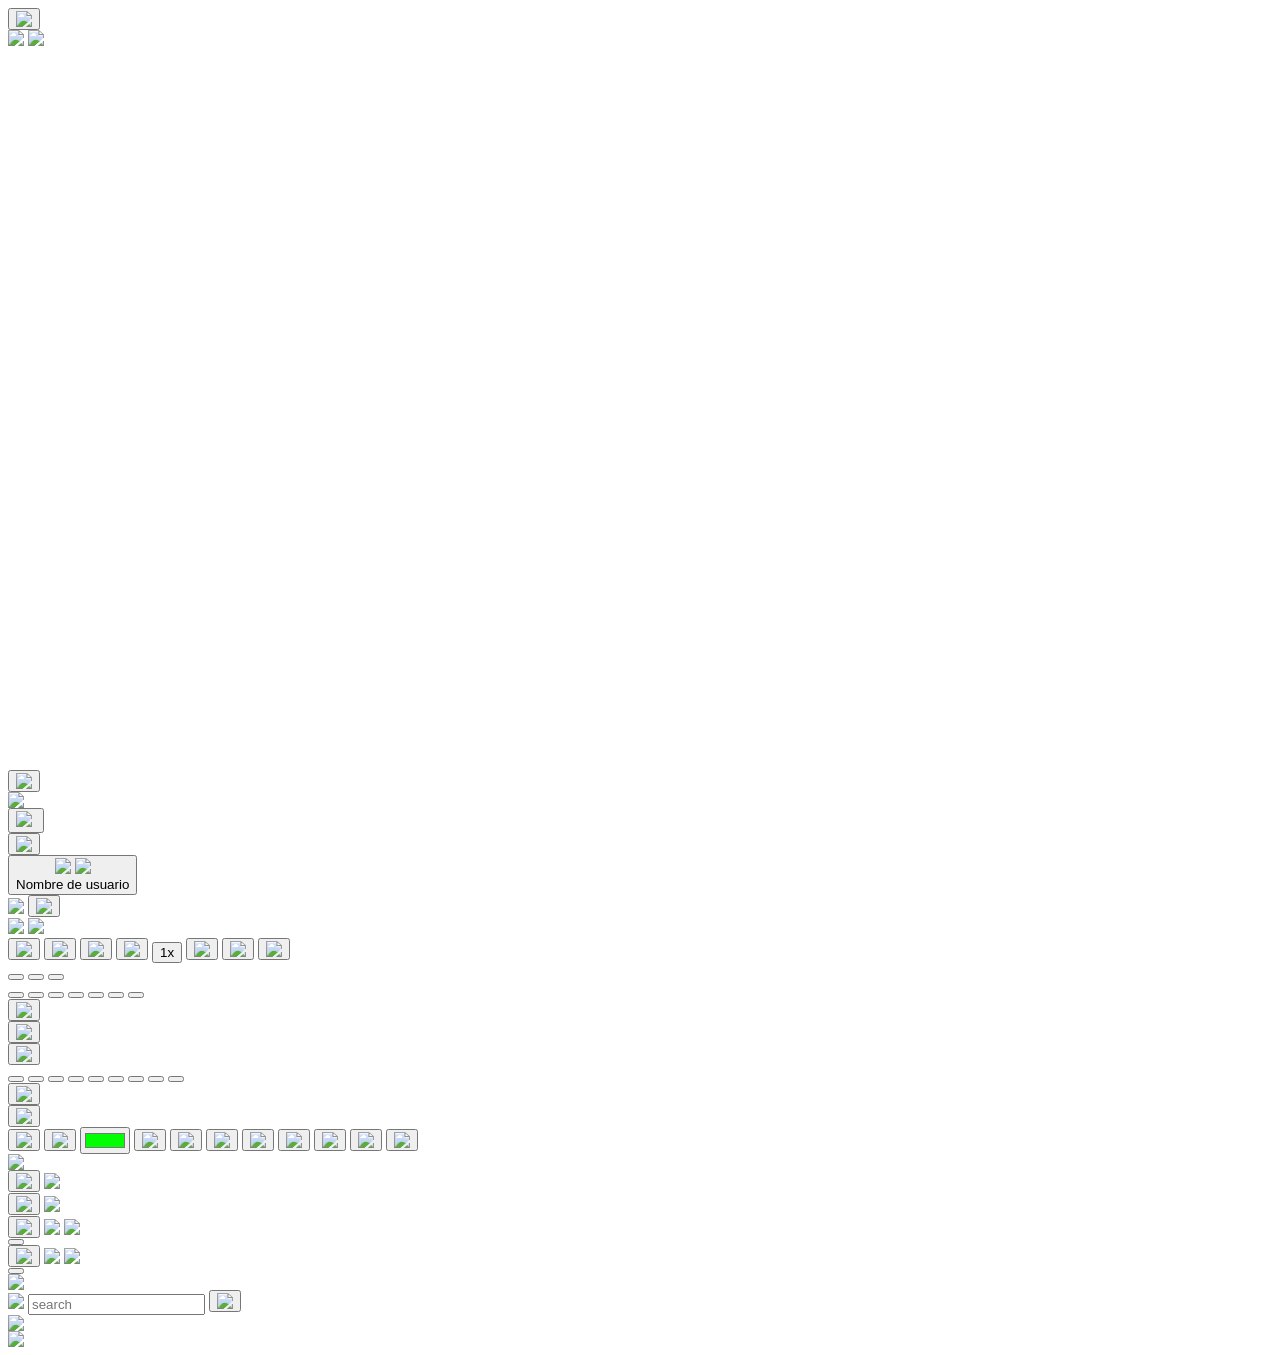
==== index.html @ 2c9a4d12 "updated" ====
<html lang="en">
<head>
  <meta charset="UTF-8">
  <meta name="viewport" content="width=device-width, initial-scale=1.0">
  <title>MGG Animator | Mutants: Genetic Gladiators</title>
  <meta name="theme-color" content="#b90505">
  <meta name="description" content="Explore Mutants: Genetic Gladiators animations, sprites, attack effects and mutant appearances in an interactive viewer.">
  <meta name="robots" content="index, follow">
  <link rel="canonical" href="https://mgg-animator.github.io/">
  <link rel="alternate" hreflang="de" href="https://mgg-animator.github.io/de/">
  <link rel="alternate" hreflang="en" href="https://mgg-animator.github.io/">
  <link rel="alternate" hreflang="es" href="https://mgg-animator.github.io/es/">
  <link rel="alternate" hreflang="fr" href="https://mgg-animator.github.io/fr/">
  <link rel="alternate" hreflang="it" href="https://mgg-animator.github.io/it/">
  <link rel="alternate" hreflang="nl" href="https://mgg-animator.github.io/nl/">
  <link rel="alternate" hreflang="pt" href="https://mgg-animator.github.io/pt/">
  <link rel="alternate" hreflang="ru" href="https://mgg-animator.github.io/ru/">
  <link rel="alternate" hreflang="tr" href="https://mgg-animator.github.io/tr/">
  <link rel="icon" type="image/png" href="https://mgg-animator.github.io/images/ui/icon.png">
  <link rel="stylesheet" href="/css/style.css?v=2">

  <meta property="og:type" content="website">
  <meta property="og:site_name" content="MGG Animator">
  <meta property="og:title" content="MGG Animator | Mutants: Genetic Gladiators">
  <meta property="og:description" content="Explore MGG animations, sprites, attack effects and mutant appearances with an interactive viewer.">
  <meta property="og:url" content="https://mgg-animator.github.io/">
  <meta property="og:image" content="https://mgg-animator.github.io/images/ui/animator.png">
  <meta property="og:image:alt" content="MGG Animator — Interactive Mutants: Genetic Gladiators animation viewer">

  <meta name="twitter:card" content="summary_large_image">
  <meta name="twitter:title" content="MGG Animator | Mutants: Genetic Gladiators">
  <meta name="twitter:description" content="Explore MGG animations, sprites, attack effects and mutant appearances with an interactive viewer.">
  <meta name="twitter:image" content="https://mgg-animator.github.io/images/ui/animator.png">

  <meta name="google-site-verification" content="lQnrBtcd59yVRPVGmbu6Zo3hOJKhUYona9ZvD1p_isg" />
</head>


<body>
  <div id="bodyBgA" class="body-bg-layer"></div>
  <div id="bodyBgB" class="body-bg-layer"></div>

  <div id="scale-container" class="hidden">
    <div class="logoManu">
      <button id="logoManu" data-target="infoLayer">
        <img src="images/ui/logo_manu.png" >
      </button>
    </div>

    <div class="hidden" id="canvasLoad">
      <img class="canvasStatic" src="images/ui/static.png">
      <img class="canvasCircle" src="images/ui/tab-loading.gif">
    </div>

    <div class="canvas" id="canvasWrapper">
      <canvas id="mutantCanvas" width="1280" height="720"></canvas>
      <button class="btn btnFullscreen" id="btnFullscreen">
        <img src="images/ui/icons/players/player_fullscreen.png">
      </button>
    </div>

    <div class="btnStats">
      <a class="hidden" id="btnStats" href="" target="_blank"></a>
    </div>

    <div class="bgMenu">
      <img src="images/ui/desk/bg_menu.png">
    </div>

    <div class="btnLang">
      <button class="btn" id="btnLang" data-target="langLayer">
        <img class="slot" src="images/ui/slot_languaje.png">
        <img class="flag" src="">
      </button>
    </div>

    <div class="btnDiscord">
      <button class="btns" id="btnDiscord" data-target="discordLayer">
        <img class="iconDiscord" src="images/ui/btn_discord_icon.png">
        <div class="textMask">
          <span class="textList textDiscord" data-lang="signin_dc"></span>
        </div>
        <div class="bodyDiscord"></div>
      </button>
    </div>

    <div class="btnDiscordUser hidden">
      <button class="btns" id="btnDiscordUser" data-target="discordLayer">
        <img class="profileDiscord" src="images/ui/icons/icon_profile_default.png">
        <img class="iconDiscord" src="images/ui/discord_profile.png">
        <div class="textMaskProfile">
          <span class="textList textProfile">Nombre de usuario</span>
        </div>
        <div class="bodyProfile"></div>
      </button>
      <div class="bgLogout">
        <img src="images/ui/bg_logout.png">
        <button class="btn" id="btnLogout">
          <span class="textLogout" data-lang="logout_dc"></span>
          <img class="iconLogout" src="images/ui/icons/icon_logout.png">
        </button>
      </div>
    </div>

    <div class="menuPlayer">
      <div class="playerTimeline" id="playerTimeline">
        <img class="playerLine" id="playerLine" src="images/ui/player_line.png">
        <img class="playerBar" id="playerBar" src="images/ui/player_bar.png">
      </div>
      <button class="btnPlayerOff" id="btnPlay">
        <div class="tooltip" data-lang="play_tooltip"></div>
        <img src="images/ui/icons/players/player_pause.png">
      </button>
      <button class="btnPlayerOff" id="btnBack">
        <div class="tooltip" data-lang="back_tooltip"></div>
        <img src="images/ui/icons/players/player_back.png">
      </button>
      <button class="btnPlayerOff" id="btnForward">
        <div class="tooltip" data-lang="forward_tooltip"></div>
        <img src="images/ui/icons/players/player_forward.png">
      </button>
      <button class="btnPlayerOff" id="btnStop">
        <div class="tooltip" data-lang="stop_tooltip"></div>
        <img src="images/ui/icons/players/player_stop.png">
      </button>
      <button class="btnPlayerOff" id="btnSpeed">
        <div class="tooltip" data-lang="speed_tooltip"></div>
        <span class="textBtn">1x</span>
      </button>
      <button class="btnPlayerOff" id="btnLoop">
        <div class="tooltip" data-lang="loop_tooltip"></div>
        <img src="images/ui/icons/players/player_loop.png">
      </button>
      <button class="btnPlayerOff" id="btnSound">
        <div class="tooltip" data-lang="sound_tooltip"></div>
        <img src="images/ui/icons/players/player_sound_3.png">
      </button>
      <button class="btnPlayerOff" id="btnScreenshot">
        <div class="tooltip" data-lang="screenshot_tooltip"></div>
        <img src="images/ui/icons/players/player_screenshot.png">
      </button>
    </div>

    <div class="btnMenu" id="btnMenu">
      <button class="btn menu active " id="btnMutant" aria-pressed="true" data-target="menuMutant">
        <span class="textBtn" data-lang="mutant"></span>
      </button>
      <button class="btn menu" id="btnCustomize" aria-pressed="false" data-target="menuCustomize">
        <span class="textBtn" data-lang="customize"></span>
      </button>
      <button class="btn menu" id="btnDebug" aria-pressed="false" data-target="menuDebug" require="login">
        <span class="textBtn" data-lang="extras"></span>
      </button>
    </div>

    <div class="menuContent active" id="menuMutant">
      <div class="text sub1" data-lang="genes"></div>
      <div class="geneFilter" id="mutantFilter">
        <button class="btnGene active" id="geneAll" data-value="default_"></button>
        <button class="btnGene" id="geneA" data-value="default_a"></button>
        <button class="btnGene" id="geneB" data-value="default_b"></button>
        <button class="btnGene" id="geneC" data-value="default_c"></button>
        <button class="btnGene" id="geneD" data-value="default_d"></button>
        <button class="btnGene" id="geneE" data-value="default_e"></button>
        <button class="btnGene" id="geneF" data-value="default_f"></button>
      </div>
      <div class="text sub2" data-lang="mutant"></div>
      <button class="btnList" id="mutantSelect">
        <img class="mutantIcon" src="images/ui/icons/icon_mutants.png">
        <span class="textList left" data-lang="select_mutant"></span>
      </button>
      <div class="text sub3" data-lang="skins"></div>
      <button class="btnList" id="skinSelect">
        <img class="skinIcon" src="images/ui/icons/icon_lock.png">
        <span class="textList left"></span>
      </button>
      <div class="text sub4" data-lang="animation"></div>
      <button class="btnList" id="animationSelect">
        <img class="animationIcon" src="images/ui/icons/icon_lock.png">
        <span class="textList left"></span>
      </button>
    </div>

    <div class="menuContent hidden" id="menuCustomize">
      <div class="text sub1" data-lang="background"></div>
      <div class="menuBackgrounds">
        <button class="btn btnBg" id="btnNone" require="login">
          <span class="textBtn" data-lang="transparent"></span>
        </button>
        <button class="btn btnBg" id="btnCampaign">
          <span class="textBtn" data-lang="campaign"></span>
        </button>
        <button class="btn btnBg" id="btnPve">
          <span class="textBtn" data-lang="pve"></span>
        </button>
        <button class="btn btnBg" id="btnRaid">
          <span class="textBtn" data-lang="raid"></span>
        </button>
        <button class="btn btnBg" id="btnValentines">
          <span class="textBtn" data-lang="valentines"></span>
        </button>
        <button class="btn btnBg" id="btnEaster">
          <span class="textBtn" data-lang="easter"></span>
        </button>
        <button class="btn btnBg" id="btnAnniversary">
          <span class="textBtn" data-lang="anniversary"></span>
        </button>
        <button class="btn btnBg" id="btnHalloween">
          <span class="textBtn" data-lang="halloween"></span>
        </button>
        <button class="btn btnBg" id="btnXmas">
          <span class="textBtn" data-lang="xmas"></span>
        </button>
      </div>
      <div class="text sub3" data-lang="mutant_rival"></div>
      <button class="btnList" id="rivalSelect">
        <img class="rivalIcon" src="images/ui/icons/icon_mutants.png">
        <span class="textList right" data-lang="select_rival"></span>
      </button>
      <div class="text sub4" data-lang="skin_rival"></div>
      <button class="btnList" id="rivalSkinSelect" require="login">
        <img class="rivalSkinIcon" src="images/ui/icons/icon_lock.png">
        <span class="textList right"></span>
      </button>
    </div>

    <div class="menuContent hidden" id="menuDebug">
      <button class="btn btnDebug" id="btnBounds">
        <div class="tooltip" data-lang="bounds_tooltip"></div>
        <span class="textBtnLeft" data-lang="bounds"></span>
        <img class="activeIcon" src="images/ui/icons/icon_off.png">
      </button>
      <button class="btn" id="btnColor">
        <img src="images/ui/circle_color.png">
      </button>
      <input type="color" id="colorPicker" value="#00ff00">
      <button class="btn btnDebug" id="btnShowRival" require="join">
        <span class="textBtnLeft" data-lang="show_rival"></span>
        <img class="activeIcon" src="images/ui/icons/icon_on.png">
      </button>
      <button class="btn btnDebug" id="btnMultiple" require="join">
        <span class="textBtnLeft" data-lang="multiple"></span>
        <img class="activeIcon" src="images/ui/icons/icon_on.png">
      </button>
      <button class="btn btnDebug" id="btnEffects" require="join">
        <div class="tooltip" data-lang="effects_tooltip"></div>
        <span class="textBtnLeft" data-lang="effects"></span>
        <img class="activeIcon" src="images/ui/icons/icon_on.png">
      </button>
      <button class="btn btnDebug" id="btnLights" require="join">
        <div class="tooltip" data-lang="lights_tooltip"></div>
        <span class="textBtnLeft" data-lang="lights"></span>
        <img class="activeIcon" src="images/ui/icons/icon_on.png">
      </button>
      <button class="btn btnDebug" id="btnFrames">
        <span class="textBtnLeft" data-lang="frame"></span>
        <img class="activeIcon" src="images/ui/icons/icon_off.png">
      </button>
      <button class="btn btnDebug" id="btnHiddenMutants" require="join">
        <div class="tooltip" data-lang="hidden_mt_tooltip"></div>
        <span class="textBtnLeft" data-lang="hidden_mt"></span>
        <img class="activeIcon" src="images/ui/icons/icon_off.png">
      </button>
      <button class="btn btnDebug" id="btnHiddenBg" require="join">
        <div class="tooltip" data-lang="hidden_bg_tooltip"></div>
        <span class="textBtnLeft" data-lang="hidden_bg"></span>
        <img class="activeIcon" src="images/ui/icons/icon_off.png">
      </button>
      <button class="btn btnDebug" id="btnChangeBg" require="join">
        <div class="tooltip" data-lang="change_bg_tooltip"></div>
        <span class="textBtnLeft" data-lang="change_bg"></span>
        <img class="activeIcon" src="images/ui/icons/icon_off.png">
      </button>
    </div>
  </div>

  <div id="cover-container">
    <div class="clickBlocker" id="clickBlocker">
      <img src="images/ui/static.png">
    </div>
  </div>

  <div class="clickToClose hidden" id="clickToClose"></div>

  <div id="scale-container-layer">

    <div class="lang-layer hidden" id="langLayer" ></div>

    <div class="infoLayer hidden" id="infoLayer">
      <button class="btn infoClose" id="infoClose">
        <img src="images/ui/btn_close.png">
      </button>
      <img src="images/ui/bg_info.png">
      <div class="text legal" data-lang="legal"></div>
      <div class="text disclaimer" data-lang="disclaimer"></div>
      <div class="text follow" data-lang="follow"></div>
      <div id="social-icon">
        <a class="social iconYt" href="https://youtube.com/@manuellewe" target="_blank"></a>
        <a class="social iconFb" href="https://www.facebook.com/profile.php?id=61584841468711" target="_blank"></a>
        <a class="social iconDc" href="https://discord.gg/puEGR4U" target="_blank"></a>
        <a class="social iconTt" href="https://www.tiktok.com/@manuellewe" target="_blank"></a>
      </div>
      <div class="text made" data-lang="made"></div>
    </div>

    <div class="infoLayer hidden" id="screenshotLayer">
      <button class="btn infoClose" id="screenshotClose">
        <img src="images/ui/btn_close.png">
      </button>
      <img src="images/ui/bg_info.png">
      <div class="text legal" data-lang="download_screenshot"></div>
      <div class="screenshotContainer screenshotLeft" id="screenshotLeft"></div>
      <div class="screenshotContainer screenshotRight" id="screenshotRight"></div>
    </div>

    <div class="exclusiveLayer hidden" id="exclusiveLayer">
      <button class="btn exclusiveClose" id="exclusiveClose">
        <img src="images/ui/btn_close.png">
      </button>
      <img class="bg_join" src="images/ui/bg_discord.png">
      <img class="npc_exclusive" src="images/ui/discord_missy.png">
      <div class="exclusive" data-lang="dc_message"></div>
      <button class="btn" id="btnExclusive" aria-pressed="true">
        <span class="textBtn" data-lang="signin_dc"></span>
      </button>
    </div>

    <div class="joinLayer hidden" id="joinLayer">
      <button class="btn joinClose" id="joinClose">
        <img src="images/ui/btn_close.png">
      </button>
      <img class="bg_join" src="images/ui/bg_discord.png">
      <img class="npc_join" src="images/ui/discord_darwin.png">
      <div class="join" data-lang="dc_exclusive"></div>
      <button class="btn" id="btnJoin" aria-pressed="true" data-target="">
        <span class="textBtn" data-lang="join_dc"></span>
      </button>
    </div>

    <div class="loadingScreen" id="loadingScreen">
      <img class="circle" src="images/ui/tab-loading.gif">
    </div>

    <div id="mutantListBg" class="hidden">
      <img src="images/ui/bg_search.png">
      <input type="text" id="mutantSearch" data-lang="search_mutant" placeholder="search" autocomplete="off" autocorrect="off" autocapitalize="off" spellcheck="false">
      <button class="btn btnDelete" id="btnDelete">
        <img src="images/ui/icons/icon_search.png">
      </button>
    </div>
    <div id="mutantListLayer" class="hidden">
      <div class="mutantListContainer" id="mutantListContainer"></div>
    </div>

    <div id="skinListBg" class="hidden">
      <img src="images/ui/bg_search.png">
    </div>
    <div id="skinListLayer" class="hidden">
      <div class="skinListContainer" id="skinListContainer"></div>
    </div>

    <div id="bgListBg" class="hidden">
      <img src="images/ui/bg_search.png">
    </div>
    <div id="bgListLayer" class="hidden">
      <div class="bgListContainer" id="bgListContainer"></div>
    </div>

  </div>

  <script src="https://cdn.jsdelivr.net/npm/@supabase/supabase-js@2"></script>
  <script src="js/state.js?v=2"></script>
  <script src="js/xmlParser.js?v=2"></script>
  <script src="js/txtParser.js?v=2"></script>
  <script src="js/soundManager.js?v=2"></script>
  <script src="js/animationRenderer.js?v=2"></script>
  <script src="js/animationEngine.js?v=2"></script>
  <script src="js/deathFxManager.js?v=2"></script>
  <script src="js/fxManager.js?v=2"></script>
  <script src="js/mutantAnimationLoader.js?v=2"></script>
  <script src="js/sceneRender.js?v=2"></script>
  <script src="js/transport.js?v=2"></script>
  <script src="js/timeline.js?v=2"></script>
  <script src="js/playback.js?v=2"></script>
  <script src="js/uiLists.js?v=2"></script>
  <script src="js/selection.js?v=2"></script>
  <script src="js/uiMenus.js?v=2"></script>
  <script src="js/debug.js?v=2"></script>
  <script src="js/discordIntegration.js?v=2"></script>
  <script src="js/rescale.js?v=2"></script>
  <script src="js/main.js?v=2"></script>

</body>

</html>
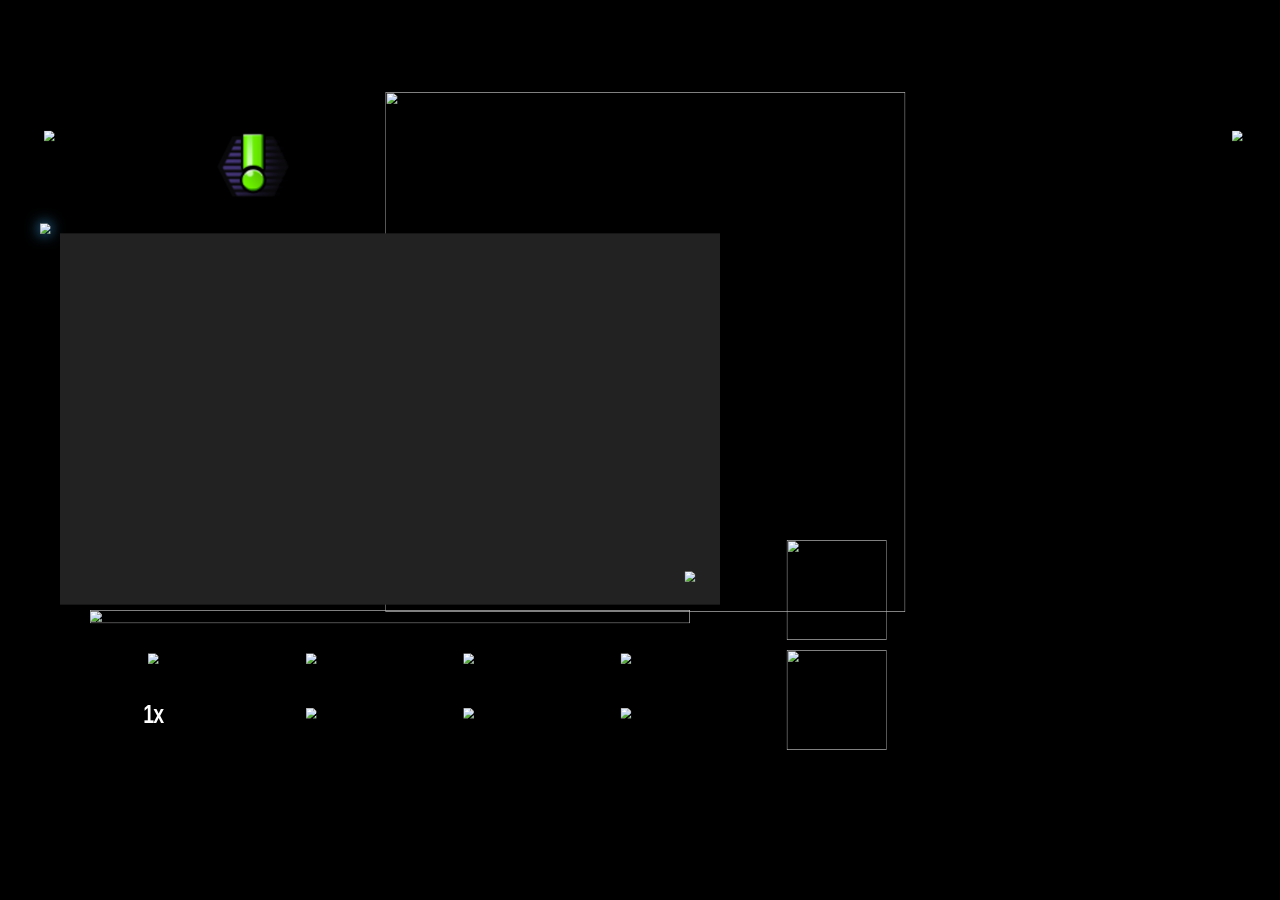
==== commit d1ad3818: "news added" ====
--- a/index.html
+++ b/index.html
@@ -5,7 +5,7 @@
   <title>MGG Animator | Mutants: Genetic Gladiators</title>
   <meta name="theme-color" content="#b90505">
   <meta name="description" content="Explore Mutants: Genetic Gladiators animations, sprites, attack effects and mutant appearances in an interactive viewer.">
-  <meta name="robots" content="index, follow">
+  <meta name="robots" content="max-image-preview:large">
   <link rel="canonical" href="https://mgg-animator.github.io/">
   <link rel="alternate" hreflang="de" href="https://mgg-animator.github.io/de/">
   <link rel="alternate" hreflang="en" href="https://mgg-animator.github.io/">
@@ -16,8 +16,8 @@
   <link rel="alternate" hreflang="pt" href="https://mgg-animator.github.io/pt/">
   <link rel="alternate" hreflang="ru" href="https://mgg-animator.github.io/ru/">
   <link rel="alternate" hreflang="tr" href="https://mgg-animator.github.io/tr/">
-  <link rel="icon" type="image/png" href="https://mgg-animator.github.io/images/ui/icon.png">
-  <link rel="stylesheet" href="/css/style.css?v=2">
+  <link rel="icon" type="image/x-icon" href="/favicon.ico">
+  <link rel="stylesheet" href="/css/style.css?v=Date.now()">
 
   <meta property="og:type" content="website">
   <meta property="og:site_name" content="MGG Animator">
@@ -35,7 +35,6 @@
   <meta name="google-site-verification" content="lQnrBtcd59yVRPVGmbu6Zo3hOJKhUYona9ZvD1p_isg" />
 </head>
 
-
 <body>
   <div id="bodyBgA" class="body-bg-layer"></div>
   <div id="bodyBgB" class="body-bg-layer"></div>
@@ -71,6 +70,12 @@
       <button class="btn" id="btnLang" data-target="langLayer">
         <img class="slot" src="images/ui/slot_languaje.png">
         <img class="flag" src="">
+      </button>
+    </div>
+
+    <div class="btnNews shake">
+      <button class="btn" id="btnNews" data-target="newsLayer">
+        <img class="iconNews" src="/images/ui/btn_news.png">
       </button>
     </div>
 
@@ -313,6 +318,24 @@
       <div class="screenshotContainer screenshotRight" id="screenshotRight"></div>
     </div>
 
+    <div class="newsLayer hidden" id="newsLayer">
+      <button class="btn newsClose" id="newsClose">
+        <img src="images/ui/btn_close.png">
+      </button>
+      <img src="images/ui/bg_news.png">
+      <div class="titleNews" data-lang="news"></div>
+      <div id="mutantGraph"></div>
+      <img src="/images/ui/btn_news_arrow.png" class="newsArrowLeft hidden" role="button" tabindex="0" aria-label="Previous news">
+      <img src="/images/ui/btn_news_arrow.png" class="newsArrowRight hidden" role="button" tabindex="0" aria-label="Next news">
+      <div class="textExclusive hidden" data-lang="text_exclusive"></div>
+      <button class="btn hidden" id="btnJoinNews" aria-pressed="true" data-target="">
+        <span class="textBtn" data-lang="join_dc"></span>
+      </button>
+      <button class="btn hidden" id="btnLoginNews" aria-pressed="true" data-target="">
+        <span class="textBtn" data-lang="signin_dc"></span>
+      </button>
+    </div>
+
     <div class="exclusiveLayer hidden" id="exclusiveLayer">
       <button class="btn exclusiveClose" id="exclusiveClose">
         <img src="images/ui/btn_close.png">
@@ -369,26 +392,27 @@
   </div>
 
   <script src="https://cdn.jsdelivr.net/npm/@supabase/supabase-js@2"></script>
-  <script src="js/state.js?v=2"></script>
-  <script src="js/xmlParser.js?v=2"></script>
-  <script src="js/txtParser.js?v=2"></script>
-  <script src="js/soundManager.js?v=2"></script>
-  <script src="js/animationRenderer.js?v=2"></script>
-  <script src="js/animationEngine.js?v=2"></script>
-  <script src="js/deathFxManager.js?v=2"></script>
-  <script src="js/fxManager.js?v=2"></script>
-  <script src="js/mutantAnimationLoader.js?v=2"></script>
-  <script src="js/sceneRender.js?v=2"></script>
-  <script src="js/transport.js?v=2"></script>
-  <script src="js/timeline.js?v=2"></script>
-  <script src="js/playback.js?v=2"></script>
-  <script src="js/uiLists.js?v=2"></script>
-  <script src="js/selection.js?v=2"></script>
-  <script src="js/uiMenus.js?v=2"></script>
-  <script src="js/debug.js?v=2"></script>
-  <script src="js/discordIntegration.js?v=2"></script>
-  <script src="js/rescale.js?v=2"></script>
-  <script src="js/main.js?v=2"></script>
+  <script src="js/state.js?v=Date.now()"></script>
+  <script src="js/xmlParser.js?v=Date.now()"></script>
+  <script src="js/txtParser.js?v=Date.now()"></script>
+  <script src="js/soundManager.js?v=Date.now()"></script>
+  <script src="js/animationRenderer.js?v=Date.now()"></script>
+  <script src="js/animationEngine.js?v=Date.now()"></script>
+  <script src="js/deathFxManager.js?v=Date.now()"></script>
+  <script src="js/fxManager.js?v=Date.now()"></script>
+  <script src="js/mutantAnimationLoader.js?v=Date.now()"></script>
+  <script src="js/sceneRender.js?v=Date.now()"></script>
+  <script src="js/transport.js?v=Date.now()"></script>
+  <script src="js/timeline.js?v=Date.now()"></script>
+  <script src="js/playback.js?v=Date.now()"></script>
+  <script src="js/uiLists.js?v=Date.now()"></script>
+  <script src="js/selection.js?v=Date.now()"></script>
+  <script src="js/uiMenus.js?v=Date.now()"></script>
+  <script src="js/debug.js?v=Date.now()"></script>
+  <script src="js/discordIntegration.js?v=Date.now()"></script>
+  <script src="js/news.js?v=Date.now()"></script>
+  <script src="js/rescale.js?v=Date.now()"></script>
+  <script src="js/main.js?v=Date.now()"></script>
 
 </body>
 
--- a/css/style.css
+++ b/css/style.css
@@ -0,0 +1,2005 @@
+@font-face {
+  font-family: 'Bahnschrift';
+  src: url('/fonts/bahnschrift.ttf') format('truetype');
+  font-stretch: semi-condensed;
+}
+
+img {
+  -webkit-user-drag: none;
+  -khtml-user-drag: none;
+  -moz-user-drag: none;
+  -o-user-drag: none;
+  -webkit-user-select: none;
+  -moz-user-select: none;
+  -ms-user-select: none;
+  user-select: none;
+  -webkit-touch-callout: none;
+}
+body {
+  background-color: #000;
+  margin: 0;
+  position: relative;
+}
+.body-bg-layer {
+  position: fixed;
+  inset: 0;
+  background-image: url("/images/ui/background.png");
+  background-size: cover;
+  background-repeat: no-repeat;
+  background-position: center center;
+  background-attachment: fixed;
+  opacity: 0.5;
+  transition: opacity 0.4s ease;
+  z-index: -1;
+  pointer-events: none;
+}
+#scale-container {
+  width: 1920px;
+  height: 1080px;
+  position: relative;
+  display: flex;
+  transform-origin: top left;
+}
+#scale-container-layer {
+  width: 1920px;
+  height: 1080px;
+  position: relative;
+  transform-origin: top left;
+  pointer-events: none;
+}
+#scale-container-layer > * {
+  pointer-events: auto;
+}
+
+.encima {
+  z-index: 99999;
+  margin-left: -150px;
+  margin-top: 220px;
+  position: absolute;
+}
+
+/* PLANTILLA BOTONES */
+.btn {
+  border: none;
+  background: transparent;
+  background-size: cover;
+  background-position: center center;
+  background-repeat: no-repeat;
+  cursor: pointer;
+  position: relative;
+  display: flex;
+  justify-content: center;
+  align-items: center;
+  transition: transform 0.15s;
+}
+.btn:hover {
+  transform: scale(1.05);
+}
+.tooltip {
+  position: absolute;
+  transform: translateY(0px);
+  margin-left: 8px;
+  padding: 6px 12px;
+  background-color: #D9E1E2;
+  border: 4px solid #000;
+  font-size: 20px;
+  border-radius: 4px;
+  white-space: normal;
+  width: max-content;
+  max-width: 300px;
+  pointer-events: none;
+  opacity: 0;
+  transition: opacity 0.15s ease, transform 0.15s ease;
+  font-family: 'Bahnschrift', sans-serif;
+  font-stretch: semi-condensed;
+  font-weight: 700;
+  display: inline-block;
+  letter-spacing: -0.5px;
+  color: #000;
+  transform-origin: center;
+  bottom: 20%;
+}
+.btn:hover .tooltip {
+  opacity: 1;
+  transform: translateY(-60px);
+}
+.btnPlayer {
+  width: 190px;
+  height: 70px;
+  background-image: url("/images/ui/btn_purple_small.png");
+  position: absolute;
+}
+.btnPlayer:active {
+  background-image: url("/images/ui/btn_gray_small.png");
+}
+.btnPlayerOff {
+  width: 190px;
+  height: 70px;
+  border: none;
+  background: transparent;
+  background-size: cover;
+  background-position: center center;
+  background-repeat: no-repeat;
+  position: relative;
+  display: flex;
+  justify-content: center;
+  align-items: center;
+  background-image: url("/images/ui/btn_purple_small_off.png");
+  position: absolute;
+}
+.btnGene {
+  width: 80px;
+  height: 101.5px;
+  cursor: pointer;
+  position: absolute;
+  margin-top: 8.5px;
+  transition: transform 0.3s, opacity 0.3s;
+  border: none;
+  background: transparent;
+  background-size: cover;
+  background-position: center center;
+  background-repeat: no-repeat;
+  opacity: 50%;
+}
+.btnGene:hover {
+  transform: scale(1.1);
+}
+.btnGene.active {
+  opacity: 100%;
+  transform: scale(1.2)
+}
+.btnList {
+  border: none;
+  background: transparent;
+  background-size: cover;
+  background-position: center center;
+  background-repeat: no-repeat;
+  cursor: pointer;
+  position: absolute;
+  display: flex;
+  justify-content: left;
+  align-items: center;
+  transition: filter 0.2s;
+}
+.btnList:hover {
+  filter: drop-shadow(0 0 10px #fff);
+}
+
+/* FORMATO TEXTO */
+.right {
+  position: absolute;
+  right: 150px;
+  transform-origin: right center;
+}
+.left {
+  position: absolute;
+  left: 150px;
+  transform-origin: left center;
+}
+.text {
+  font-family: 'Bahnschrift', sans-serif;
+  font-stretch: semi-condensed;
+  font-weight: 700;
+  transform: scale(1.83, 2.5);
+  display: inline-block;
+  letter-spacing: -0.5px;
+  color: #fff;
+  text-shadow:
+    -1px 0 0 #000,
+    1px 0px 0 #000,
+    0 -1px 0 #000,
+    0 1px 0 #000,
+    -1px -1px 0 #000,
+    -1px  1px 0 #000,
+    1px -1px 0 #000,
+    1px  1px 0 #000;
+  transform-origin: 0 0;
+}
+.textBtn {
+  font-family: 'Bahnschrift', sans-serif;
+  font-stretch: semi-condensed;
+  font-weight: 700;
+  transform: scale(2.2, 3);
+  display: inline-block;
+  letter-spacing: -0.5px;
+  color: #fff;
+  text-shadow:
+    -1px 0 0 #000,
+    1px 0px 0 #000,
+    0 -1px 0 #000,
+    0 1px 0 #000,
+    -1px -1px 0 #000,
+    -1px  1px 0 #000,
+    1px -1px 0 #000,
+    1px  1px 0 #000;
+  transform-origin: center;
+}
+.textBtnLeft {
+  font-family: 'Bahnschrift', sans-serif;
+  font-stretch: semi-condensed;
+  font-weight: 700;
+  transform: scale(2.2, 3);
+  display: inline-block;
+  letter-spacing: -0.5px;
+  color: #fff;
+  text-shadow:
+    -1px 0 0 #000,
+    1px 0px 0 #000,
+    0 -1px 0 #000,
+    0 1px 0 #000,
+    -1px -1px 0 #000,
+    -1px  1px 0 #000,
+    1px -1px 0 #000,
+    1px  1px 0 #000;
+  position: absolute;
+  left: 40px;
+  transform-origin: left center;
+}
+.textList {
+  font-family: 'Bahnschrift', sans-serif;
+  font-stretch: semi-condensed;
+  font-weight: 700;
+  transform: scale(2.93, 4);
+  display: inline-block;
+  letter-spacing: -0.5px;
+  color: #fff;
+  text-shadow:
+    -1px 0 0 #000,
+    1px 0px 0 #000,
+    0 -1px 0 #000,
+    0 1px 0 #000,
+    -1px -1px 0 #000,
+    -1px  1px 0 #000,
+    1px -1px 0 #000,
+    1px  1px 0 #000;
+}
+.lang-item span {
+  margin-top: -20px;
+  font-family: 'Bahnschrift', sans-serif;
+  font-stretch: semi-condensed;
+  font-weight: 700;
+  transform: scale(1.83, 2.5);
+  display: inline-block;
+  letter-spacing: -0.5px;
+  color: #fff;
+  text-shadow:
+    -1px 0 0 #000,
+    1px 0px 0 #000,
+    0 -1px 0 #000,
+    0 1px 0 #000,
+    -1px -1px 0 #000,
+    -1px  1px 0 #000,
+    1px -1px 0 #000,
+    1px  1px 0 #000;
+  transform-origin: 0 0;
+}
+
+/* FONDO INTERFAZ */
+.bgMenu {
+  box-sizing: border-box;
+  margin: 60px;
+  margin-top: 200px;
+  position: absolute;
+  z-index: 1;
+  filter: drop-shadow(0 0 10px #3fb2ff);
+}
+#mutantCanvas {
+  position: absolute;
+  width: 990px;
+  height: 556.87px;
+  margin-top: 215px;
+  margin-left: 90px;
+  background-color: #222;
+  background-position: center;
+  background-repeat: no-repeat;
+  background-size: contain;
+  z-index: 2;
+}
+#canvasWrapper > .btnFullscreen {
+  position: absolute;
+  z-index: 10;
+}
+#canvasWrapper:fullscreen {
+  margin: 0;
+  padding: 0;
+  max-width: none;
+  max-height: none;
+}
+#canvasWrapper:fullscreen > .btnFullscreen {
+  position: absolute;
+  top: 93%;
+  left: 95%;
+  z-index: 9999;
+}
+#canvasWrapper:fullscreen .btnFullscreen {
+  position: fixed;
+  bottom: 20px;
+  right: 20px;
+  z-index: 99999;
+}
+
+.canvasCircle {
+  height: 200px;
+  margin-top: 372px;
+  margin-left: 502px;
+  z-index: 3;
+  position: absolute;
+  filter: drop-shadow(0 0 30px #455b69);
+}
+.canvasStatic {
+  width: 990px;
+  height: 556.87px;
+  margin-top: 215px;
+  margin-left: 90px;
+  z-index: 3;
+  position: absolute;
+}
+.menuContent {
+  display: none;
+  width: 650px;
+  height: 640px;
+  margin-top: 325px;
+  margin-left: 1145px;
+  position: absolute;
+  z-index: 3;
+}
+.menuContent.active {
+  display: block;
+}
+.menuPlayer {
+  width: 900px;
+  height: 195px;
+  margin-top: 770px;
+  margin-left: 135px;
+  position: absolute;
+  z-index: 3;
+}
+
+/* ENCABEZADO */
+#logoManu {
+  width: 0px;
+  height: 0px;
+  margin-left: 855px;
+  margin-top: 100px;
+  position: absolute;
+  background-color: transparent;
+  border-color: transparent;
+}
+#logoManu img {
+  width: 780px;
+  height: auto;
+  position: absolute;
+  z-index: 1;
+  margin-top: -100px;
+  margin-left: -285px;
+  transition: filter 0.2s, transform 0.2s;
+  cursor: pointer;
+}
+#logoManu:hover img {
+  filter: drop-shadow(0 0 20px #9c1cbb);
+  transform: scale(1.05);
+}
+#logoManu:active img {
+  filter: drop-shadow(0 0 20px #1c2cbb);
+  transform: scale(1.025);
+}
+.btnNews {
+  height: 100px;
+  width: 109px;
+  position: absolute;
+  left: 320px;
+  top: 60px;
+}
+.shake {
+  animation: shake-animation 4s ease infinite;
+  transform-origin: 50% 50%;
+}
+
+@keyframes shake-animation {
+  0% { transform: translateY(0) rotate(0deg); }
+  2.78% { transform: translateY(-15px) rotate(0deg); }
+  5.56% { transform: translateY(-15px) rotate(3deg); }
+  8.33% { transform: translateY(-15px) rotate(-3deg); }
+  11.11% { transform: translateY(-15px) rotate(3deg); }
+  13.89% { transform: translateY(-15px) rotate(-3deg); }
+  16.67% { transform: translateY(0) rotate(0deg); }
+  100% { transform: translateY(0) rotate(0deg); }
+}
+.btnLang {
+  width: 160.5px;
+  height: 100px;
+  position: absolute;
+  left: 60px;
+  top: 60px;
+}
+.selectBlocked {
+  pointer-events: none;
+  opacity: 0.5;
+  cursor: default;
+}
+
+.btnDiscord, .btnDiscordUser {
+  height: 100px;
+  position: absolute;
+  right: 50px;
+  top: 60px;
+}
+.iconDiscord {
+  z-index: 7;
+}
+.textMask {
+  position: absolute;
+  top: 0;
+  right: 65px;
+  height: 100%;
+  width: 0px;
+  overflow: hidden;
+  z-index: 6;
+  display: flex;
+  align-items: center;
+  transition: width 0.4s cubic-bezier(0.4, 0, 0.2, 1);
+}
+.btnDiscord:hover .textMask {
+  width: 441px;
+}
+.textDiscord {
+  position: absolute;
+  margin-left: 50px;
+  top: 45%;
+  white-space: nowrap;
+  z-index: 2;
+  transform-origin: left center;
+}
+
+.bodyDiscord {
+  position: absolute;
+  right: 65px;
+  top: 0;
+  height: 100px;
+  width: 30.5px;
+  box-sizing: content-box;
+  z-index: 4;
+  border-style: solid;
+  border-width: 0 0 0 30.5px;
+  border-image-source: url("/images/ui/btn_discord_arrow.png");
+  border-image-slice: 0 0 0 30.5 fill;
+  border-image-repeat: stretch;
+  transition: width 0.4s cubic-bezier(0.4, 0, 0.2, 1);
+}
+.btnDiscord:hover .bodyDiscord {
+  width: 395.5px;
+}
+
+
+.profileDiscord {
+  position: absolute;
+  z-index: 8;
+  height: 100%;
+  -webkit-mask-image: url("/images/ui/discord_profile_alpha.png");
+  mask-image: url("/images/ui/discord_profile_alpha.png");
+  mask-size: cover;
+  -webkit-mask-size: cover;
+}
+.bgLogout {
+  height: 180px;
+  position: absolute;
+  right: 10px;
+  top: 60px;
+  z-index: 4;
+  transform: translateY(-40px);
+  -webkit-mask-image: linear-gradient(to bottom, #000 0%, #000 100%);
+  mask-image: linear-gradient(to bottom, #000 0%, #000 100%);
+  -webkit-mask-size: 100% 0%;
+  mask-size: 100% 0%;
+  -webkit-mask-position: top;
+  mask-position: top;
+  -webkit-mask-repeat: no-repeat;
+  mask-repeat: no-repeat;
+  pointer-events: none;
+  transition:
+    -webkit-mask-size 0.45s cubic-bezier(0.4, 0, 0.2, 1),
+    mask-size 0.45s cubic-bezier(0.4, 0, 0.2, 1),
+    transform 0.45s cubic-bezier(0.4, 0, 0.2, 1);
+}
+.bgLogout.active {
+  transform: translateY(0);
+  -webkit-mask-size: 100% 400%;
+  mask-size: 100% 400%;
+  pointer-events: auto;
+}
+.textMaskProfile {
+  position: absolute;
+  top: 0;
+  right: 65px;
+  height: 100%;
+  width: 0px;
+  overflow: hidden;
+  z-index: 6;
+  display: flex;
+  align-items: center;
+  transition: width 0.4s cubic-bezier(0.4, 0, 0.2, 1);
+}
+.btnDiscordUser:hover .textMaskProfile {
+  width: 400px;
+}
+.textProfile {
+  position: absolute;
+  margin-left: 70px;
+  top: 45%;
+  white-space: nowrap;
+  z-index: 2;
+  transform-origin: left center;
+}
+.bodyProfile {
+  position: absolute;
+  z-index: 5;
+  right: 65px;
+  top: 0;
+  height: 100px;
+  width: 30.5px;
+  box-sizing: content-box;
+  border-style: solid;
+  border-width: 0 0 0 30.5px;
+  border-image-source: url("/images/ui/btn_discord_arrow.png");
+  border-image-slice: 0 0 0 30.5 fill;
+  border-image-repeat: stretch;
+  transition: width 0.4s cubic-bezier(0.4, 0, 0.2, 1);
+}
+.btnDiscordUser:hover .bodyProfile {
+  width: 335.5px;
+}
+.iconLogout {
+  position: absolute;
+  top: -100px;
+  left: 325px;
+}
+.textLogout {
+  position: absolute;
+  width: 130px;
+  top: -75px;
+  left: 100px;
+  position: absolute;
+  text-align: right;
+  font-family: 'Bahnschrift', sans-serif;
+  font-stretch: semi-condensed;
+  font-weight: 700;
+  transform: scale(2.34, 3.25);
+  display: inline-block;
+  letter-spacing: -0.5px;
+  color: #000;
+}
+
+.btns {
+  border: none;
+  background: transparent;
+  background-size: cover;
+  background-position: center center;
+  background-repeat: no-repeat;
+  cursor: pointer;
+  position: relative;
+  display: flex;
+  justify-content: center;
+  align-items: center;
+  transition: transform 0.15s;
+  z-index: 5;
+}
+.btns:hover {
+  transform: scale(1.05);
+}
+
+
+.btnFullscreen {
+  width: 30px;
+  height: 30px;
+  position: absolute;
+  left: 1020px;
+  top: 715px;
+  z-index: 3;
+}
+.playerTimeline {
+  position: absolute;
+  left: 50%;
+  top: 10px;
+  transform: translateX(-50%);
+  width: 900px;
+  height: 20px;
+  user-select: none;
+  touch-action: none;
+}
+.playerTimeline.in-fullscreen {
+  position: fixed !important;
+  left: 50% !important;
+  bottom: 4% !important;
+  top: auto !important;
+  width: min(80vw, 1200px) !important;
+  height: 20px !important;
+  margin: 0 !important;
+  transform: translateX(-50%) !important;
+  transform-origin: center center !important;
+  z-index: 9999;
+}
+.playerLine {
+  position: absolute;
+  left: 0;
+  top: 50%;
+  transform: translateY(-50%);
+  width: 100%;
+  height: auto;
+  pointer-events: none;
+}
+.playerBar {
+  position: absolute;
+  top: 50%;
+  transform: translateY(-50%);
+  cursor: grab;
+  z-index: 2;
+  pointer-events: none;
+}
+.playerTimeline.dragging .playerBar {
+  cursor: grabbing;
+}
+#btnPlay {
+  position: absolute;
+  top: 47.5px;
+}
+#btnBack {
+  position: absolute;
+  top: 47.5px;
+  left: 236.5px;
+}
+#btnForward {
+  position: absolute;
+  top: 47.5px;
+  left: 472.5px;
+}
+#btnStop {
+  position: absolute;
+  top: 47.5px;
+  left: 709px;
+}
+#btnSpeed {
+  position: absolute;
+  top: 130px;
+}
+#btnLoop {
+  position: absolute;
+  top: 130px;
+  left: 236.5px;
+}
+#btnSound {
+  position: absolute;
+  top: 130px;
+  left: 472.5px;
+}
+#btnScreenshot {
+  position: absolute;
+  top: 130px;
+  left: 709px;
+}
+
+/* BOTONES MENÙ */
+#btnStats {
+  height: 70px;
+  width: 210px;
+  left: 100px;
+  top: 685px;
+  background-image: url("/images/ui/btn_stats.png");
+  z-index: 99;
+  position: absolute;
+  transition: filter .2s ease, transform .15s ease, background-image .2s ease;
+}
+#btnStats:hover {
+  background-image: url("/images/ui/btn_m3guide.png");
+  filter: drop-shadow(0 0 10px #abef0c);
+  transform: translateX(-15px);
+}
+.btnMenu {
+  position: relative;
+  z-index: 3;
+}
+#btnMutant {
+  width: 230px;
+  height: 70px;
+  background-image: url("/images/ui/btn_purple.png");
+  position: absolute;
+  left: 1110px;
+  top: 230px;
+}
+#btnCustomize {
+  width: 230px;
+  height: 70px;
+  background-image: url("/images/ui/btn_purple.png");
+  position: absolute;
+  left: 1355px;
+  top: 230px;
+}
+#btnDebug {
+  width: 230px;
+  height: 70px;
+  background-image: url("/images/ui/btn_gold.png");
+  position: absolute;
+  left: 1600px;
+  top: 230px;
+}
+.btn.active#btnMutant {
+  background-image: url("/images/ui/btn_gray.png");
+}
+.btn.active#btnCustomize {
+  background-image: url("/images/ui/btn_gray.png");
+}
+.btn.active#btnDebug {
+  background-image: url("/images/ui/btn_gray.png");
+}
+
+.btnDebug {
+  position: relative;
+}
+
+
+/* SUBTÌTULOS */
+.sub1 {
+  position: absolute;
+  top: -4px;
+}
+.sub1R {
+  position: absolute;
+  top: -4px;
+  left: 325px;
+}
+.sub2 {
+  position: absolute;
+  top: 161px;
+}
+.sub2R {
+  position: absolute;
+  top: 161px;
+  left: 325px;
+}
+.sub3 {
+  position: absolute;
+  top: 326px;
+}
+.sub4 {
+  position: absolute;
+  top: 491px
+}
+
+/* FILTRO GENES */
+.geneFilter {
+  width: 650px;
+  height: 120px;
+  position: absolute;
+  z-index: 3;
+}
+#geneAll {
+  background-image: url("/images/ui/icons/gene_all.png");
+  margin-left: 17px;
+}
+#geneA {
+  background-image: url("/images/ui/icons/gene_a.png");
+  margin-left: 107px;
+}
+#geneB  {
+  background-image: url("/images/ui/icons/gene_b.png");
+  margin-left: 196.5px;
+}
+#geneC {
+  background-image: url("/images/ui/icons/gene_c.png");
+  margin-left: 286.5px;
+}
+#geneD {
+  background-image: url("/images/ui/icons/gene_d.png");
+  margin-left: 376px;
+}
+#geneE {
+  background-image: url("/images/ui/icons/gene_e.png");
+  margin-left: 466px;
+}
+#geneF {
+  background-image: url("/images/ui/icons/gene_f.png");
+  margin-left: 556.5px;
+}
+#mutantFilter {
+  margin-top: 45.5px;
+}
+
+/* SELECTORES LISTAS */
+#mutantSelect {
+  width: 600px;
+  height: 100px;
+  margin-top: 210px;
+  margin-left: 50px;
+  background-image: url("/images/ui/slot_mutant.png");
+}
+#skinSelect {
+  width: 600px;
+  height: 100px;
+  margin-top: 375px;
+  margin-left: 50px;
+  background-image: url("/images/ui/slot_skin.png");
+}
+#animationSelect {
+  width: 600px;
+  height: 100px;
+  margin-top: 540px;
+  margin-left: 50px;
+  background-image: url("/images/ui/slot_animation.png");
+}
+#rivalSelect {
+  width: 600px;
+  height: 100px;
+  margin-top: 375.5px;
+  margin-left: 50px;
+  background-image: url("/images/ui/slot_rival.png");
+}
+#rivalSkinSelect {
+  width: 600px;
+  height: 100px;
+  margin-top: 540px;
+  margin-left: 50px;
+  background-image: url("/images/ui/slot_rival_skin.png");
+}
+
+/*  FONDOS */
+.menuBackgrounds {
+  width: 650px;
+  height: 265px;
+  margin-top: 45px;
+  position: absolute;
+  z-index: 3;
+}
+.btnBg {
+  width: 210px;
+  height: 70px;
+  position: absolute;
+}
+#btnNone {
+  background-image: url("/images/ui/btn_bg_none.png");
+  top: 0px;
+  left: 0px;
+}
+#btnCampaign {
+  background-image: url("/images/ui/btn_bg_campaign.png");
+  top: 0px;
+  left: 220px;
+}
+#btnPve {
+  background-image: url("/images/ui/btn_bg_pve.png");
+  top: 0px;
+  left: 439px;
+}
+#btnRaid {
+  background-image: url("/images/ui/btn_bg_raid.png");
+  top: 98px;
+  left: 0px;
+}
+#btnValentines {
+  background-image: url("/images/ui/btn_bg_valentines.png");
+  top: 98px;
+  left: 220px;
+}
+#btnEaster {
+  background-image: url("/images/ui/btn_bg_easter.png");
+  top: 98px;
+  left: 439px;
+}
+#btnAnniversary {
+  background-image: url("/images/ui/btn_bg_anniversary.png");
+  top: 195px;
+  left: 0px;
+}
+#btnHalloween {
+  background-image: url("/images/ui/btn_bg_halloween.png");
+  top: 195px;
+  left: 220px;
+}
+#btnXmas {
+  background-image: url("/images/ui/btn_bg_xmas.png");
+  top: 195px;
+  left: 439px;
+}
+
+/* MENU INFO */
+.infoLayer {
+  top: 162.5px;
+  left: 390px;
+  position: absolute;
+  z-index: 6;
+  filter: drop-shadow(0 0 10px #000);
+}
+.infoClose {
+  width: 109px;
+  height: 90px;
+  top: -21px;
+  left: 1086px;
+  position: absolute;
+}
+.legal {
+  position: absolute;
+  width: 436px;
+  left: -150px;
+  top: 63px;
+  position: absolute;
+  transform: scale(3.3, 4.6);
+  text-align: center;
+}
+.disclaimer {
+  width: 436px;
+  left: 58px;
+  top: 168px;
+  position: absolute;
+  transform: scale(2.34, 3.25);
+  text-align: center;
+}
+.follow {
+  position: absolute;
+  width: 436px;
+  left: 58px;
+  top: 445px;
+  position: absolute;
+  transform: scale(2.34, 3.25);
+  text-align: center;
+}
+#social-icon {
+  display: flex;
+  justify-content: center;
+  align-items: center;
+  gap: 50px;
+  color: var(--main-color);
+  margin-top: -227px;
+  position: relative;
+}
+.social {
+  position: relative;
+  width: 96px;
+  height: 96px;
+  -webkit-mask: no-repeat center / contain;
+  mask: no-repeat center / contain;
+  transition:background-color .2s ease, transform .15s ease;
+  background-color: #000;
+}
+.iconYt {
+  -webkit-mask-image: url("/images/ui/youtube.svg");
+  mask-image: url("/images/ui/youtube.svg");
+}
+.iconFb {
+  -webkit-mask-image: url("/images/ui/facebook.svg");
+  mask-image: url("/images/ui/facebook.svg");
+}
+.iconDc {
+  -webkit-mask-image: url("/images/ui/discord.svg");
+  mask-image: url("/images/ui/discord.svg");
+}
+.iconTt {
+  position: relative;
+  background-color: transparent;
+  filter:
+    drop-shadow(0 0 0 #25F4EE)
+    drop-shadow(0 0 0 #FE2C55);
+  transition:
+    filter 0.3s ease,
+    transform 0.15s ease;
+}
+.iconTt::before {
+  content: "";
+  position: absolute;
+  inset: 0;
+  background-color: #000;
+  -webkit-mask: url("/images/ui/tiktok.svg") center / contain no-repeat;
+          mask: url("/images/ui/tiktok.svg") center / contain no-repeat;
+}
+.social:hover {
+  transform: translateY(-15px);
+}
+.iconYt:hover {
+  background-color:#FF0000;
+}
+.iconFb:hover {
+  background-color:#1877F2;
+}
+.iconDc:hover {
+  background-color:#5865F2;
+}
+.iconTt:hover {
+  filter:
+    drop-shadow(-5px -3px 0 #25F4EE)
+    drop-shadow( 5px  3px 0 #FE2C55);
+}
+.made {
+  position: absolute;
+  width: 436px;
+  left: 58px;
+  top: 668px;
+  position: absolute;
+  transform: scale(2.34, 3.25);
+  text-align: center;
+}
+
+/* MENU NOVEDADES */
+.newsLayer {
+  position: absolute;
+  top: 50%;
+  left: 50%;
+  transform: translate(-50%, -50%);
+  width: 1920px;
+  display: flex;
+  overflow: hidden; 
+  flex-direction: column;
+  align-items: center;
+  gap: 12px;
+}
+#mutantGraph {
+  position: absolute;
+  height: 460.5px;
+  top: 183px;
+  overflow: hidden;
+}
+#mutantGraph img {
+  position: absolute;
+  top: 0;
+  height: 460.5px;
+  object-fit: cover;
+  -webkit-mask-image: url("/images/ui/news_alpha.png");
+  mask-image: url("/images/ui/news_alpha.png");
+  mask-size: cover;
+  -webkit-mask-size: cover;
+}
+.newsSlideImage {
+  transition: transform 0.35s ease;
+}
+.newsSlideIncoming {
+  transform: translateX(100%);
+}
+.newsSlideIncoming.newsSlideFromLeft {
+  transform: translateX(-100%);
+}
+.newsSlideIncoming.newsSlideActive {
+  transform: translateX(0);
+}
+.newsSlideCurrent.newsSlideExitLeft {
+  transform: translateX(-100%);
+}
+.newsSlideCurrent.newsSlideExitRight {
+  transform: translateX(100%);
+}
+.newsClose {
+  width: 109px;
+  height: 90px;
+  top: 50px;
+  right: 100px;
+  position: absolute;
+}
+.newsArrowLeft {
+  position: absolute;
+  top: 353.5px;
+  margin-right: 600px;
+  transform: scaleX(-1);
+  cursor: pointer;
+  opacity: 0.8;
+  transition: opacity 0.2s;
+  z-index: 5;
+}
+.newsArrowLeft:hover { opacity: 1; }
+.newsArrowRight {
+  position: absolute;
+  top: 353.5px;
+  margin-left: 600px;
+  cursor: pointer;
+  opacity: 0.8;
+  transition: opacity 0.2s;
+  z-index: 5;
+}
+.newsArrowRight:hover { opacity: 1; }
+#btnJoinNews,
+#btnLoginNews {
+  width: 350px;
+  height: 70px;
+  background-image: url("/images/ui/btn_discord.png");
+  position: absolute;
+  top: 715px;
+}
+.titleNews {
+  position: absolute;
+  top: 100px;
+  font-family: 'Bahnschrift', sans-serif;
+  font-stretch: semi-condensed;
+  font-weight: 700;
+  transform: scale(4.4, 6);
+  display: inline-block;
+  letter-spacing: -0.5px;
+  color: #fff;
+  text-shadow:
+    -1px 0 0 #000,
+    1px 0px 0 #000,
+    0 -1px 0 #000,
+    0 1px 0 #000,
+    -1px -1px 0 #000,
+    -1px  1px 0 #000,
+    1px -1px 0 #000,
+    1px  1px 0 #000;
+  transform-origin: center center;
+}
+.textExclusive{
+  position: absolute;
+  top: 675px;
+  font-family: 'Bahnschrift', sans-serif;
+  font-stretch: semi-condensed;
+  font-weight: 700;
+  transform: scale(2.2, 3);
+  display: inline-block;
+  letter-spacing: -0.5px;
+  color: #3D48C4;
+  text-shadow:
+    -1px 0 0 #fff,
+    1px 0px 0 #fff,
+    0 -1px 0 #fff,
+    0 1px 0 #fff,
+    -1px -1px 0 #fff,
+    -1px  1px 0 #fff,
+    1px -1px 0 #fff,
+    1px  1px 0 #fff;
+  transform-origin: center;
+}
+
+/* MENU EXCLUSIVO */
+#joinLayer {
+  top: 337px;
+  left: 490px;
+  position: absolute;
+  z-index: 6;
+  filter: drop-shadow(0 0 10px #000);
+}
+#joinClose {
+  width: 109px;
+  height: 90px;
+  top: -21px;
+  left: 880px;
+  position: absolute;
+}
+.join {
+  position: absolute;
+  width: 240px;
+  left: 350px;
+  top: 80px;
+  position: absolute;
+  text-align: center;
+  font-family: 'Bahnschrift', sans-serif;
+  font-stretch: semi-condensed;
+  font-weight: 700;
+  transform: scale(2.34, 3.25);
+  display: inline-block;
+  letter-spacing: -0.5px;
+  color: #000;
+  transform-origin: 0 0;
+}
+.npc_join {
+  top: -74px;
+  left: -129px;
+  position: absolute;
+  z-index: 6;
+}
+#btnJoin {
+  width: 350px;
+  height: 70px;
+  background-image: url("/images/ui/btn_discord.png");
+  position: absolute;
+  left: 450px;
+  top: 290px;
+}
+
+/* MENU INICIA SESIÓN */
+#exclusiveLayer {
+  top: 337px;
+  left: 490px;
+  position: absolute;
+  z-index: 6;
+  filter: drop-shadow(0 0 10px #000);
+}
+#exclusiveClose {
+  width: 109px;
+  height: 90px;
+  top: -21px;
+  left: -50px;
+  position: absolute;
+}
+.exclusive {
+  position: absolute;
+  width: 240px;
+  left: 70px;
+  top: 80px;
+  position: absolute;
+  text-align: center;
+  font-family: 'Bahnschrift', sans-serif;
+  font-stretch: semi-condensed;
+  font-weight: 700;
+  transform: scale(2.34, 3.25);
+  display: inline-block;
+  letter-spacing: -0.5px;
+  color: #000;
+  transform-origin: 0 0;
+}
+.npc_exclusive {
+  top: -74px;
+  left: 706px;
+  position: absolute;
+  z-index: 6;
+}
+#btnExclusive {
+  width: 350px;
+  height: 70px;
+  background-image: url("/images/ui/btn_discord.png");
+  position: absolute;
+  left: 180px;
+  top: 290px;
+}
+
+
+/* MENU IDIOMA */
+.lang-layer {
+  position: absolute;
+  width: 250px;
+  top: 60px;
+  left: 60px;
+  background: rgba(20, 20, 20, 0.95);
+  border: 1px solid #555;
+  border-radius: 6px;
+  padding: 8px;
+  z-index: 10;
+  display: flex;
+  flex-direction: column;
+  gap: 5px;
+}
+.lang-item {
+  display: flex;
+  align-items: center;
+  gap: 8px;
+  cursor: pointer;
+  color: white;
+  padding: 5px 10px;
+  border-radius: 4px;
+  transition: background 0.2s;
+}
+.lang-item:hover {
+  background: rgba(255, 255, 255, 0.1);
+}
+.flag {
+  position: absolute;
+  left: 15px;
+}
+
+/* MENU ICONOS */
+.mutantIcon {
+  width: 105.7px;
+  height: 105.7px;
+  -webkit-mask-image: url("/images/ui/alpha.png");
+  mask-image: url("/images/ui/alpha.png");
+  mask-size: cover;
+  -webkit-mask-size: cover;
+}
+.rivalIcon {
+  width: 105.7px;
+  height: 105.7px;
+  -webkit-mask-image: url("/images/ui/alpha.png");
+  mask-image: url("/images/ui/alpha.png");
+  mask-size: cover;
+  -webkit-mask-size: cover;
+  transform: scaleX(-1);
+  position: absolute;
+  left: 485px;
+}
+.skinIcon {
+  width: 150px;
+  background-size: cover;
+  background-position: center;
+  left: -15px;
+  position: absolute;
+  pointer-events: none;
+}
+.rivalSkinIcon {
+  width: 150px;
+  background-size: cover;
+  background-position: center;
+  left: 465px;
+  position: absolute;
+  pointer-events: none;
+}
+.animationIcon {
+  width: 150px;
+  background-size: cover;
+  background-position: center;
+  left: -15px;
+  position: absolute;
+  pointer-events: none;
+}
+
+/* MENU MUTANTES */
+#mutantListBg{
+  width: 650px;
+  height: 730px;
+  left: 1145px;
+  top: 225.5px;
+  z-index: 4;
+  position: absolute;
+}
+#mutantListLayer {
+  position: absolute;
+  top: 370px;
+  left: 1155px;
+  width: 630px;
+  height: 559.4px;
+  overflow-y: auto;
+  z-index: 4;
+}
+#mutantListLayer.hidden {
+  display: none;
+}
+.btnDelete {
+  position: absolute;
+  top: 68px;
+  right: 45px;
+  height: 48px;
+  width: 48px;
+}
+#mutantSearch {
+  width: 585px;
+  height: 78.5px;
+  font-size: 40px;
+  border-width: 5px;
+  border-color: #000;
+  border-radius: 20px;
+  position: absolute;
+  margin-left: -615px;
+  margin-top: 53px;
+  padding-left: 15px;
+  text-align: left;
+  font-family: 'Bahnschrift', sans-serif;
+  font-stretch: semi-condensed;
+  font-style: normal;
+  font-weight: 700;
+  color:#666666;
+}
+.mutant-item {
+  display: flex;
+  align-items: center;
+  padding-top: 10px;
+  padding-bottom: 10px;
+  cursor: pointer;
+}
+.mutant {
+  width: 82.27px;
+  height: 82.71px;
+  position: relative;
+}
+.mutant_icon {
+  width: 82.27px;
+  height: 82.71px;
+  margin-top: 2px;
+  margin-left: 42px;
+  position: absolute;
+}
+.mutant_bg {
+  width: 88.63px;
+  height: 85.45px;
+  margin-left: 40px;
+  position: absolute;
+}
+.mutant-item span {
+  transform: scale(2.2, 3.2);
+  margin-top: -35px;
+  margin-left: 75px;
+}
+.mutant-item:hover {
+  background: rgba(255,255,255,0.1);
+}
+.gene1 {
+  height: 40px;
+  margin-left: 110px;
+  position: absolute;
+}
+.gene2 {
+  height: 40px;
+  margin-left: 110px;
+  margin-top: 32px;
+  position: absolute;
+}
+
+.mutantListContainer {
+  margin-top: 41.5px;
+  max-height: 475px;
+  overflow-y: scroll;
+  scrollbar-width: none;
+  -ms-overflow-style: none;
+}
+.mutantListContainer:not(:has(> :nth-child(6))) {
+  margin-top: 0px;
+  max-height: 555px;
+  height: 555px;
+}
+#mutantListContainer::-webkit-scrollbar {
+  display: none;
+}
+/* SCROLL MUTANTES */
+.mutantScroll-arrow {
+  position: absolute;
+  left: 50%;
+  transform: translateX(-50%);
+  width: 98px;
+  height: 41px;
+  cursor: pointer;
+  opacity: 0.8;
+  transition: opacity 0.2s;
+  z-index: 5;
+}
+.mutantScroll-arrow.up {
+  top: 0px;
+}
+.mutantScroll-arrow.down {
+  bottom: 0px;
+  transform: translateX(-50%) scaleY(-1);
+}
+.mutantScroll-arrow:hover { opacity: 1; }
+.mutantScroll-line {
+  position: absolute;
+  right: 25px;
+  top: 0;
+  height: 100%;
+  width: 5.5px;
+  pointer-events: none;
+  user-select: none;
+}
+.mutantScroll-thumb {
+  position: absolute;
+  right: 16px;
+  width: 25px;
+  height: 45px;
+  cursor: grab;
+  z-index: 6;
+  border-image-source: url("/images/ui/scroll_vertical.png");
+  border-image-slice: 9 0 10 0 fill;
+  border-image-width: 17px 0 25px 0;
+  border-image-repeat: stretch;
+  border-style: solid;
+  border-width: 17px 0 25px 0;
+  box-sizing: border-box;
+  background: transparent;
+}
+.mutantScroll-thumb:active {
+  cursor: grabbing;
+}
+
+/* MENU SKINS */
+#skinListBg{
+  width: 650px;
+  height: 730px;
+  left: 1145px;
+  top: 225.5px;
+  z-index: 4;
+  position: absolute;
+}
+#skinListLayer {
+  position: absolute;
+  top: 280px;
+  left: 1155px;
+  width: 630px;
+  height: 639.4px;
+  overflow-y: auto;
+  z-index: 4;
+  
+} 
+.skin-item {
+  display: flex;
+  align-items: center;
+  padding-top: 10px;
+  padding-bottom: 10px;
+  cursor: pointer;
+}
+.skin {
+  width: 82.27px;
+  height: 82.71px;
+  position: relative;
+}
+.skin_icon {
+  width: 100px;
+  margin-top: -5px;
+  margin-left: 35px;
+  position: absolute;
+}
+.skin_bg {
+  left: 40px;
+  width: 88.63px;
+  height: 85.45px;
+  position: absolute;
+}
+.skin-item span {
+  transform: scale(2.2, 3.2);
+  margin-top: -35px;
+  margin-left: 75px;
+}
+.skin-item:hover {
+  background: rgba(255,255,255,0.1);
+}
+.skinListContainer {
+  margin-top: 41.5px;
+  max-height: 555px;
+  overflow-y: scroll;
+  scrollbar-width: none;
+  -ms-overflow-style: none;
+}
+.skinListContainer:not(:has(> :nth-child(7))) {
+  margin-top: 0px;
+  max-height: 639.4px;
+  height: 639.4px;
+}
+.skinListContainer::-webkit-scrollbar {
+  display: none;
+}
+/* SCROLL SKIN */
+.skinScroll-arrow {
+  position: absolute;
+  left: 50%;
+  transform: translateX(-50%);
+  width: 98px;
+  height: 41px;
+  cursor: pointer;
+  opacity: 0.8;
+  transition: opacity 0.2s;
+  z-index: 5;
+}
+.skinScroll-arrow.up {
+  top: 0px;
+}
+.skinScroll-arrow.down {
+  bottom: 0px;
+  transform: translateX(-50%) scaleY(-1);
+}
+.skinScroll-arrow:hover { opacity: 1; }
+.skinScroll-line {
+  position: absolute;
+  right: 25px;
+  top: 0;
+  height: 100%;
+  width: 5.5px;
+  pointer-events: none;
+  user-select: none;
+}
+.skinScroll-thumb {
+  position: absolute;
+  right: 16px;
+  width: 25px;
+  height: 45px;
+  cursor: grab;
+  z-index: 6;
+}
+.skinScroll-thumb:active {
+  cursor: grabbing;
+}
+
+/* MENU ANIMACIONES */
+#animationListBg{
+  width: 650px;
+  height: 730px;
+  left: 1145px;
+  top: 225.5px;
+  z-index: 4;
+  position: absolute;
+}
+#animationListLayer {
+  position: absolute;
+  top: 280px;
+  left: 1195px;
+  width: 590px;
+  height: 639.4px;
+  overflow-y: auto;
+  z-index: 4;
+} 
+.animation-item {
+  display: flex;
+  align-items: center;
+  padding-top: 10px;
+  padding-bottom: 10px;
+  cursor: pointer;
+}
+.animation {
+  width: 82.27px;
+  height: 82.71px;
+  position: relative;
+}
+.animation_icon {
+  width: 135px;
+  margin-top: -25px;
+  margin-left: 17.5px;
+  position: absolute;
+}
+.animation_bg {
+  left: 40px;
+  width: 88.63px;
+  height: 85.45px;
+  position: absolute;
+}
+.animation-item span {
+  transform: scale(2.2, 3.2);
+  margin-top: -35px;
+  margin-left: 75px;
+}
+.animation-item:hover {
+  background: rgba(255,255,255,0.1);
+}
+#animationListContainer {
+  margin-top: 41.5px;
+  max-height: 555px;
+  overflow-y: scroll;
+  scrollbar-width: none;
+  -ms-overflow-style: none;
+}
+#animationListContainer::-webkit-scrollbar {
+  display: none;
+}
+/* SCROLL SKIN */
+.animationScroll-arrow {
+  position: absolute;
+  left: 50%;
+  transform: translateX(-50%);
+  width: 98px;
+  height: 41px;
+  cursor: pointer;
+  opacity: 0.8;
+  transition: opacity 0.2s;
+  z-index: 5;
+}
+.animationScroll-arrow.up {
+  top: 0px;
+}
+.animationScroll-arrow.down {
+  bottom: 0px;
+  transform: translateX(-50%) scaleY(-1);
+}
+.animationScroll-arrow:hover { opacity: 1; }
+.animationScroll-line {
+  position: absolute;
+  right: 25px;
+  top: 0;
+  height: 100%;
+  width: 5.5px;
+  pointer-events: none;
+  user-select: none;
+}
+.animationScroll-thumb {
+  position: absolute;
+  right: 16px;
+  width: 25px;
+  height: 45px;
+  cursor: grab;
+  z-index: 6;
+}
+.animationScroll-thumb:active {
+  cursor: grabbing;
+}
+
+/* MENU FONDOS */
+#bgListBg{
+  width: 650px;
+  height: 730px;
+  left: 1145px;
+  top: 225.5px;
+  z-index: 4;
+  position: absolute;
+}
+#bgListLayer {
+  position: absolute;
+  top: 280px;
+  left: 1155px;
+  width: 630px;
+  height: 639.4px;
+  overflow-y: auto;
+  z-index: 4;
+}
+#bgListLayer.hidden {
+  display: none;
+}
+.bg-item {
+  display: flex;
+  align-items: center;
+  padding-top: 10px;
+  padding-bottom: 10px;
+  cursor: pointer;
+}
+.bg {
+  width: 82.27px;
+  height: 82.71px;
+  position: relative;
+}
+.bg_icon {
+  width: 82.27px;
+  height: 82.71px;
+  object-fit: cover;
+  object-position: top center;
+  margin-top: 2px;
+  margin-left: 42px;
+  position: absolute;
+}
+.bg-item span {
+  transform: scale(2.2, 3.2);
+  margin-top: -35px;
+  margin-left: 75px;
+}
+.bg-item:hover {
+  background: rgba(255,255,255,0.1);
+}
+.bgListContainer {
+  margin-top: 41.5px;
+  max-height: 555px;
+  overflow-y: scroll;
+  scrollbar-width: none;
+  -ms-overflow-style: none;
+}
+.bgListContainer:not(:has(> :nth-child(7))) {
+  margin-top: 0px;
+  max-height: 639.4px;
+  height: 639.4px;
+}
+.bgListContainer::-webkit-scrollbar {
+  display: none;
+}
+/* SCROLL MUTANTES */
+.bgScroll-arrow {
+  position: absolute;
+  left: 50%;
+  transform: translateX(-50%);
+  width: 98px;
+  height: 41px;
+  cursor: pointer;
+  opacity: 0.8;
+  transition: opacity 0.2s;
+  z-index: 5;
+}
+.bgScroll-arrow.up {
+  top: 0px;
+}
+.bgScroll-arrow.down {
+  bottom: 0px;
+  transform: translateX(-50%) scaleY(-1);
+}
+.bgScroll-arrow:hover { opacity: 1; }
+.bgScroll-line {
+  position: absolute;
+  right: 25px;
+  top: 0;
+  height: 100%;
+  width: 5.5px;
+  pointer-events: none;
+  user-select: none;
+}
+.bgScroll-thumb {
+  position: absolute;
+  right: 16px;
+  width: 25px;
+  height: 45px;
+  cursor: grab;
+  z-index: 6;
+  border-image-source: url("/images/ui/scroll_vertical.png");
+  border-image-slice: 9 0 10 0 fill;
+  border-image-width: 17px 0 25px 0;
+  border-image-repeat: stretch;
+  border-style: solid;
+  border-width: 17px 0 25px 0;
+  box-sizing: border-box;
+  background: transparent;
+}
+.bgScroll-thumb:active {
+  cursor: grabbing;
+}
+
+/*  */
+#clickBlocker {
+  position: absolute;
+  inset: 0;
+  width: auto;
+  height: auto;
+  z-index: 4;
+  overflow: hidden;
+}
+#clickBlocker img {
+  width: 100%;
+  height: 100%;
+  object-fit: cover;
+  display: block;
+}
+#clickToClose {
+  position: fixed;
+  inset: 0;
+  z-index: auto;
+}
+#cover-container {
+  position: fixed;
+  overflow: hidden;
+  backdrop-filter: blur(5px);
+  -webkit-backdrop-filter: blur(5px);
+}
+.circle {
+  width: 210px;
+  height: 255px;
+  position: absolute;
+  left: 855px;
+  top: 412px;
+  z-index: 5;
+  width: 10%;
+  filter: drop-shadow(0 0 30px #455b69);
+}
+.hidden {
+  display: none;
+}
+
+.btnDebug {
+  width: 306px;
+  height: 70px;
+  background-image: url("/images/ui/btn_debug.png");
+  position: absolute;
+}
+
+#btnColor {
+  top: -4px;
+  left: 338px;
+}
+.activeIcon {
+  margin-left: 218px;
+}
+
+#colorPicker {
+  position: absolute;
+  width: 0;
+  height: 0;
+  opacity: 0;
+  pointer-events: none;
+}
+
+#btnBounds {
+  top: 0px;
+}
+#btnShowRival {
+  top: 114px;
+}
+#btnMultiple {
+  top: 114px;
+  left: 342px;
+}
+#btnEffects {
+  top: 228px;
+}
+#btnLights {
+  top: 228px;
+  left: 342px;
+}
+#btnHiddenMutants {
+  top: 456px;
+}
+#btnHiddenBg {
+  top: 456px;
+  left: 342px;
+}
+#btnFrames {
+  top: 342px;
+}
+#btnChangeBg{
+  top: 570px;
+}
+#btnWatermark {
+  top: 570px;
+  left: 342px;
+}
+
+#btn1 {
+  top: 0px;
+}
+#btn2 {
+  top: 114px;
+}
+#btn3 {
+  top: 228px;
+}
+#btn4 {
+  top: 342px;
+}
+#btn5 {
+  top: 456px;
+}
+#btn6 {
+  top: 570px;
+}
+
+.screenshotContainer {
+  height: 500px;
+  width: 450px;
+  position: absolute;
+  top: 175px;
+  display: flex;
+  flex-direction: column;
+  align-items: center;
+  gap: 12px;
+}
+.screenshotLeft {
+  left: 80px;
+}
+.screenshotRight {
+  right: 80px;
+}
+
+.imgHd {
+  position: absolute;
+  width: 337.5px;
+  height: 190px;
+  top: 63px;
+}
+.img4k {
+  position: absolute;
+  width: 450px;
+  height: 253px;
+}
+.screenshotText {
+  position: absolute;
+  top: 300px;
+  text-align: center;
+  font-family: 'Bahnschrift', sans-serif;
+  font-stretch: semi-condensed;
+  font-weight: 700;
+  transform: scale(2.34, 3.25);
+  display: block;
+  letter-spacing: -0.5px;
+  color: #000;
+  transform-origin: center;
+  white-space: pre-line;
+}
+.download {
+  position: absolute;
+  width: 230px;
+  height: 70px;
+  background-image: url("/images/ui/btn_purple.png");
+  bottom: 0px;
+}
+#btnJoinSs {
+  position: absolute;
+  width: 350px;
+  height: 70px;
+  background-image: url("/images/ui/btn_discord.png");
+  bottom: 0px;
+}
+#btnSignInSs {
+  position: absolute;
+  width: 350px;
+  height: 70px;
+  background-image: url("/images/ui/btn_discord.png");
+  bottom: 0px;
+}
+.tag {
+  margin-top: -35px;
+  margin-left: -70px;
+  height: 70px;
+  animation: pulse 1s infinite;
+}
+.mutant-tags {
+  position: relative;
+  flex: 0 0 70px;
+  width: 70px;
+  height: 70px;
+  margin-top: -35px;
+  margin-left: -70px;
+}
+.mutant-tags .tag {
+  position: absolute;
+  top: 0;
+  left: 0;
+  margin: 0;
+}
+.mutant-tags.multiple .tag {
+  height: 50px;
+}
+.mutant-tags.multiple .tag + .tag {
+  left: 35px;
+}
+@keyframes pulse {
+  0%, 100% {
+    transform: scale(1);
+  }
+  15% {
+    transform: scale(0.92);
+  }
+}
